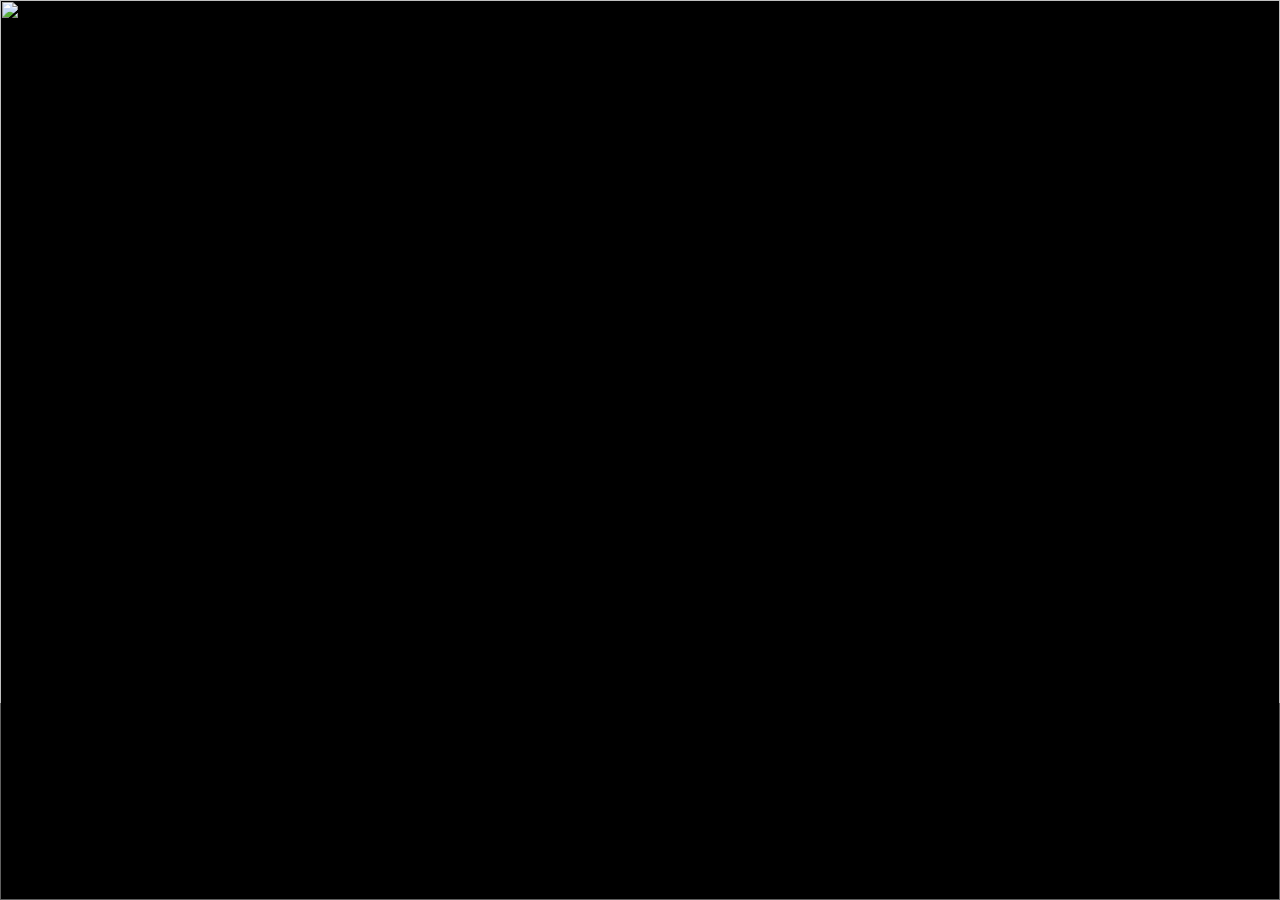
==== Asunder/webserver/control/index.html @ e1cc787c "Refactored Track to extract interface. Changed albumart lookup to use web service." ====
<html>
<head>
<title>Stereo Album Art</title>
<style type="text/css">
html,body {
	margin: 0;
	padding: 0;
	height: 100%;
	background-color: black;
	font-family: "Lucida Grande", Verdana, sans-serif;
	font-size: 40pt;
	text-align: center;
}
img {
	display: block;
	margin: 0 auto;
	height: 100%;
	border: none;
}
#current {
	position: fixed;
	bottom: 0;
	width: 100%;
	height: 5ex;
	background-color: black;
	-moz-opacity: 0.5;
	-webkit-opacity: 0.5;
	opacity: 0.5;
	color: white;
	padding: 1ex 0;
}
</style>
<script type="text/javascript" src="http://www.google.com/jsapi"></script>
<script type="text/javascript">
google.load("jquery", "1");
</script>
<script type="text/javascript">
$(document).ready(function () {
	$("#title").html("Title");
});
</script>
<script type="text/javascript" src="/ajax.js"></script>
<script type="text/javascript" src="daap.js"></script>
<script type="text/javascript" src="dacp.js"></script>
</head>
<body>
<img id="albumart" src="http://localhost:3689/ctrl-int/1/nowplayingartwork" />
<div id="current">
	<div id="title"></div>
	<div id="artist"></div>
</div>
</div>
</body>
</html>
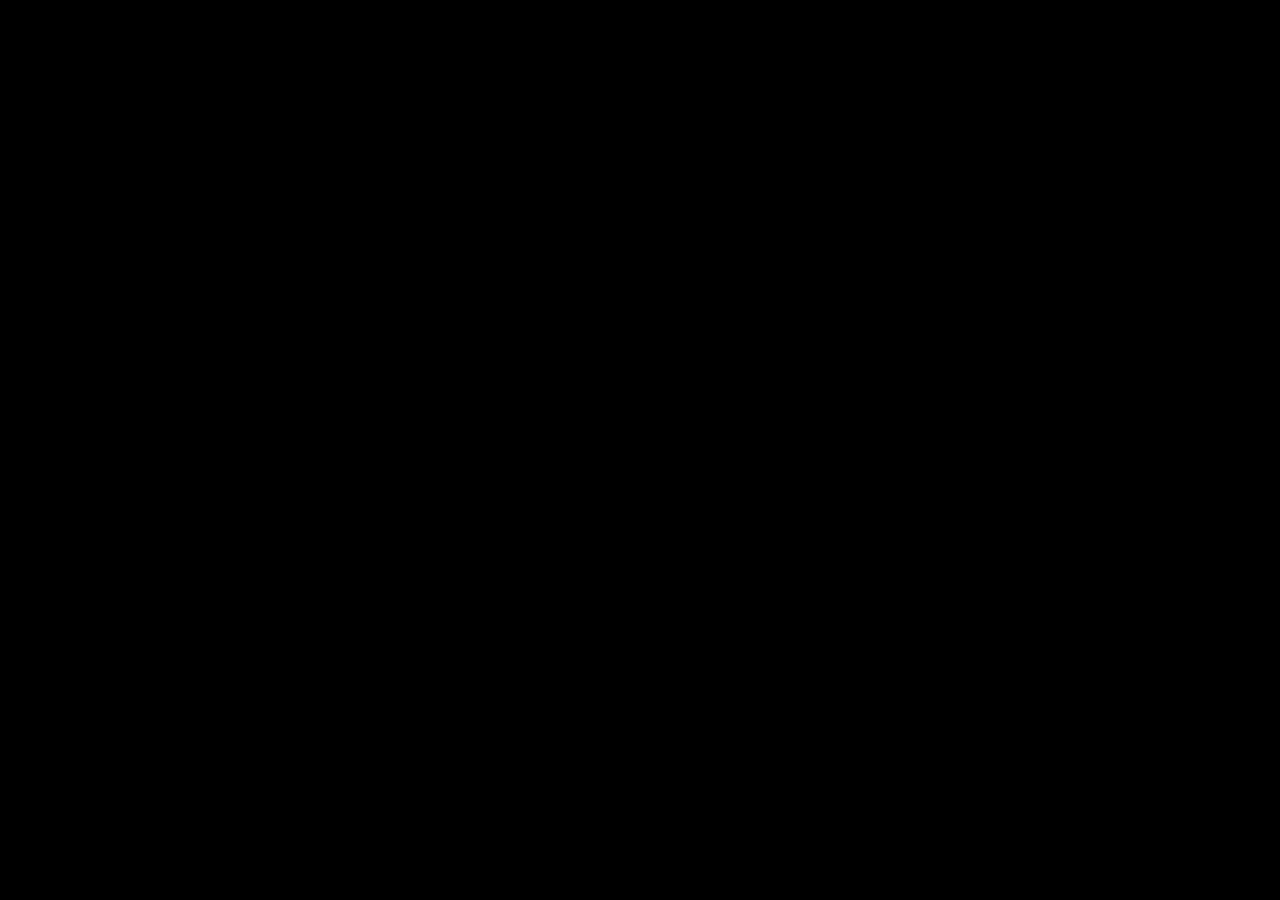
==== commit e8ad3af0: "updated albumart view" ====
--- a/Asunder/webserver/control/index.html
+++ b/Asunder/webserver/control/index.html
@@ -8,7 +8,7 @@
 	height: 100%;
 	background-color: black;
 	font-family: "Lucida Grande", Verdana, sans-serif;
-	font-size: 40pt;
+	font-size: 32pt;
 	text-align: center;
 }
 img {
@@ -36,19 +36,47 @@
 </script>
 <script type="text/javascript">
 $(document).ready(function () {
-	$("#title").html("Title");
+
+	var dacp = new DACP("");
+
+	var revision = 0;
+
+	dacp.playstatusupdate = function (update) {
+
+		if (revision && update.revision == revision) {
+			return;
+		}
+
+		revision = update.revision;
+		$("#albumart").attr("src", "/ctrl-int/1/nowplayingartwork?revision-number="+update.revision);
+		
+		if (update.title) {
+			$("#title").html(update.title);
+		}
+	
+		if (update.artist) {
+			$("#artist").html(update.artist);
+		}
+
+		dacp.request("/ctrl-int/1/playstatusupdate?revision-number="+update.revision);
+	};
+
+	dacp.request("/ctrl-int/1/playstatusupdate");
+
 });
+
 </script>
 <script type="text/javascript" src="/ajax.js"></script>
-<script type="text/javascript" src="daap.js"></script>
+<script type="text/javascript" src="/spotlight/views.js"></script>
+<script type="text/javascript" src="/spotlight/daap.js"></script>
 <script type="text/javascript" src="dacp.js"></script>
+
 </head>
 <body>
-<img id="albumart" src="http://localhost:3689/ctrl-int/1/nowplayingartwork" />
+<img id="albumart" />
 <div id="current">
 	<div id="title"></div>
 	<div id="artist"></div>
 </div>
-</div>
 </body>
 </html>
